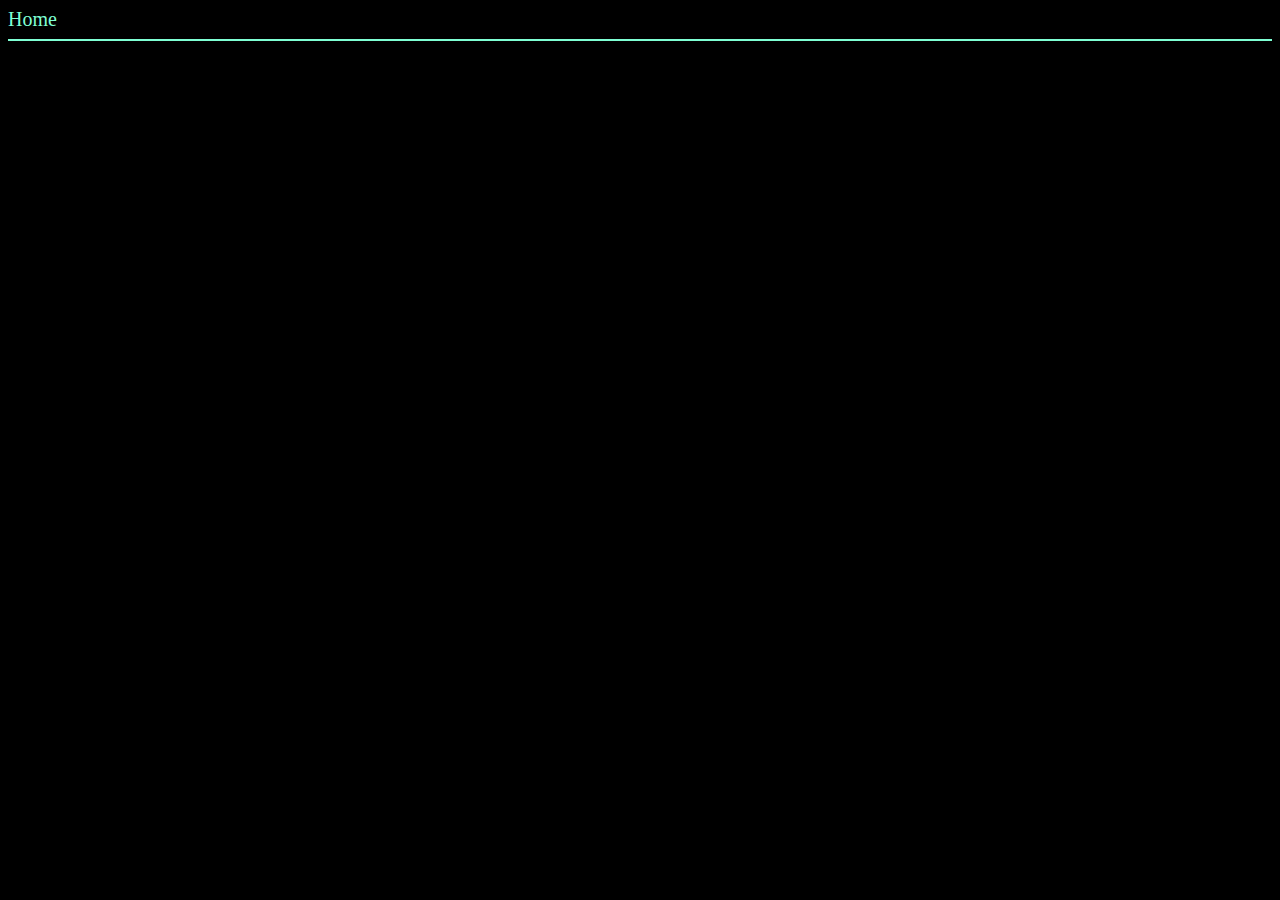
==== form.html @ 7f30867c "Add files via upload" ====
<!DOCTYPE html>
<html>
  <head>
    <link rel="icon" href="BeFunky-photo.jpg">
    <title>User suggestions and Problems</title>
    <style>
      a{text-decoration:none;color:aquamarine;font-size: 20px}
      body{background-color: black}
    </style>
  </head>
  <body>
    <a href="index.html">Home</a>
    <hr color="aquamarine">
    <center><embed src="https://docs.google.com/forms/d/e/1FAIpQLSdGm--iKk7UxAv7MbATKy3KVSanUd0l2K8kVlpV3veB-xezFw/viewform?embedded=true" width="700" height="700" frameborder="0" marginheight="0" marginwidth="0" ></center>
  </body>
</html>
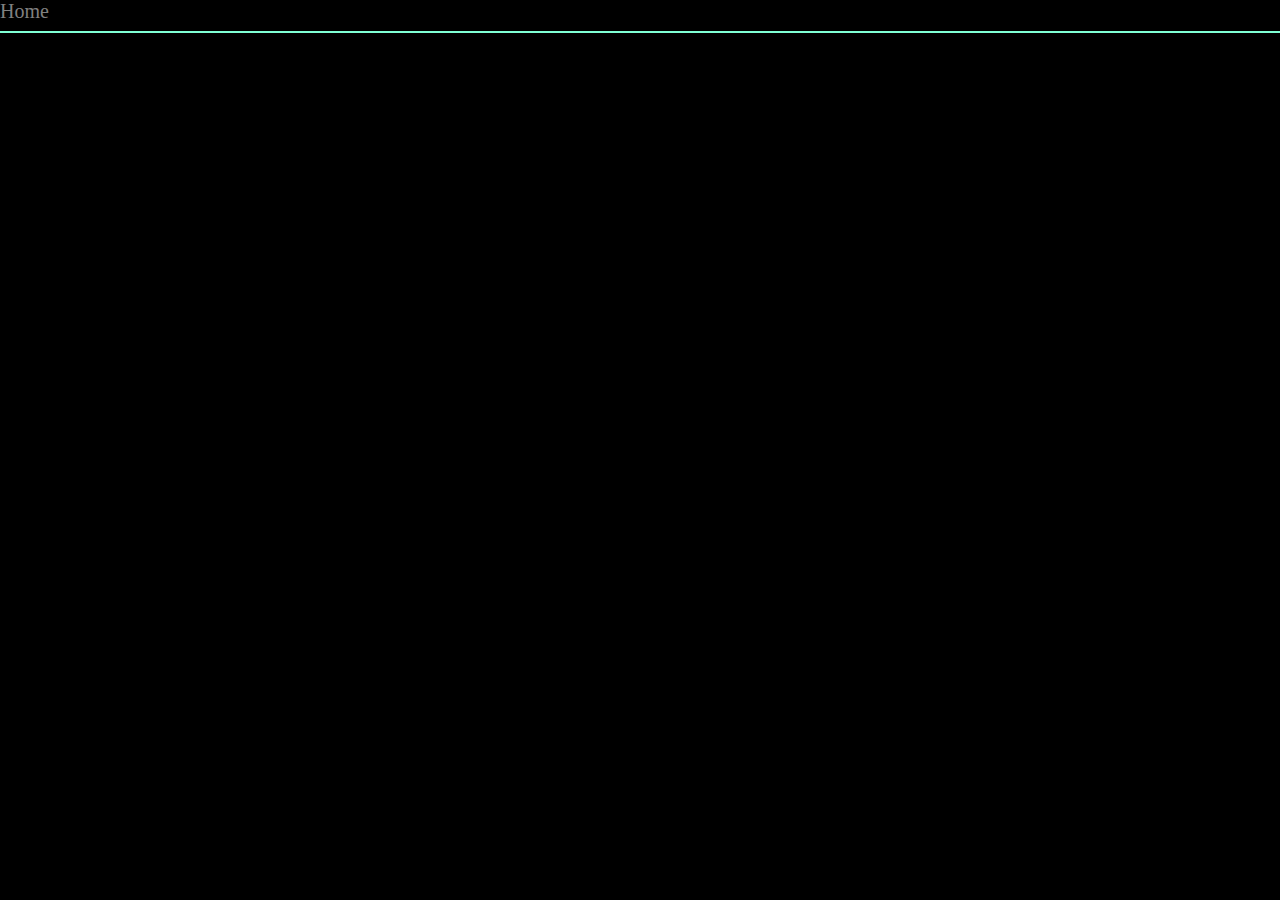
==== commit 057a3bc8: "css" ====
--- a/form.html
+++ b/form.html
@@ -2,11 +2,13 @@
 <html>
   <head>
     <link rel="icon" href="BeFunky-photo.jpg">
+    <link rel="stylesheet" href="Units.css">
     <title>User suggestions and Problems</title>
     <style>
       a{text-decoration:none;color:aquamarine;font-size: 20px}
       body{background-color: black}
     </style>
+    <script src="userPref.js" defer></script>
   </head>
   <body>
     <a href="index.html">Home</a>
--- a/Units.css
+++ b/Units.css
@@ -0,0 +1,112 @@
+    p::selection {
+      background-color: rgba(226, 180, 89, 0.5);
+    }
+
+    h1::selection {
+      background-color: rgba(226, 180, 89, 0.5);
+    }
+
+    h2::selection {
+      background-color: rgba(226, 180, 89, 0.5);
+    }
+
+    h3::selection {
+      background-color: rgba(226, 180, 89, 0.5);
+    }
+
+    h4::selection {
+      background-color: rgba(226, 180, 89, 0.5);
+    }
+
+    h5::selection {
+      background-color: rgba(226, 180, 89, 0.5);
+    }
+
+    h6::selection {
+      background-color: rgba(226, 180, 89, 0.5);
+    }
+
+    a::selection {
+      background-color: rgba(226, 180, 89, 0.5);
+    }
+
+    img::selection {
+      background-color: rgba(226, 180, 89, 0.5);
+    }
+
+    li::selection {
+      background-color: rgba(226, 180, 89, 0.5);
+    }
+
+    ul::selection {
+      background-color: rgba(226, 180, 89, 0.5);
+    }
+
+    embed::selection {
+      background-color: rgba(226, 180, 89, 0.5);
+    }
+
+    a {
+      color: white;
+    }
+
+    a:link {
+      color: white;
+      text-decoration: none;
+    }
+
+    a:hover {
+      color: grey;
+    }
+
+    a:visited {
+      visibility: none;
+    }
+
+    div::selection {
+      background-color: rgba(226, 180, 89, 0.5);
+    }
+
+    footer {
+      box-shadow: 0 50vh 0 50vh darkslategray;
+    }
+
+    a {
+      color: white;
+      font-size: 30px;
+    }
+
+    a:link {
+      color: white;
+      text-decoration: none;
+    }
+
+    a:hover {
+      color: grey;
+    }
+
+    a:visited {
+      visibility: none;
+    }
+
+    footer {
+      background-color: darkslategray;
+      box-shadow: 0 50vh 0 50vh darkslategray;
+    }
+
+    body {
+      background-color: black;
+      margin: 0px;
+      font-family: 'Times New Roman', Times, serif;
+      color: aliceblue;
+    }
+
+    header {
+      background-color: darkslategray;
+      padding: 10px;
+    }
+
+    .login {
+      width: 30px;
+      height: 30px;
+    }